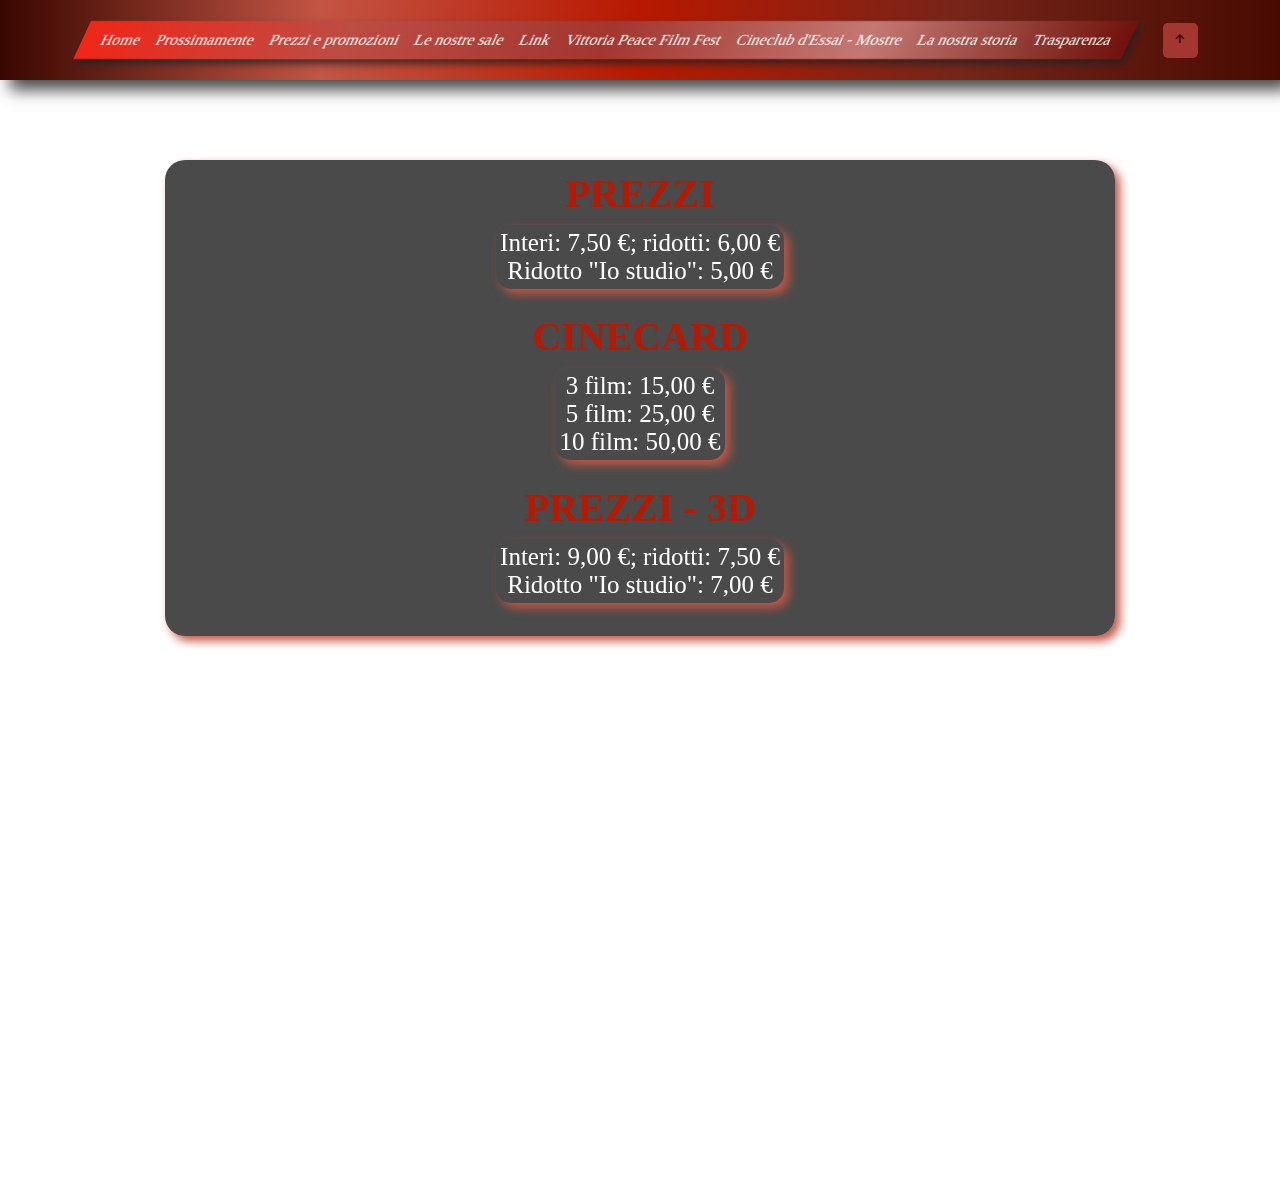
==== pages/prezzi.html @ 92f95397 "4th commit" ====
<!DOCTYPE html>
<html lang="en">
<head>
    <meta charset="UTF-8">
    <meta http-equiv="X-UA-Compatible" content="IE=edge">
    <meta name="viewport" content="width=device-width, initial-scale=1.0">
    <title>Prezzi e promozioni</title>

    <link rel="stylesheet" href="/style/style.css">

    <link href='https://unpkg.com/boxicons@2.1.4/css/boxicons.min.css' rel='stylesheet'>
</head>
<body>
    <!-- NAVBAR -->

    <section id="price-navbar">
        <div class="navbar-container">

            <div class="navbar-container-link">
                <ul>
                    <li> <a id="nav-home" href="/index.html">Home</a> </li>
                    <li> <a id="nav-prossimamente" href="/pages/prossimamente.html">Prossimamente</a> </li>
                    <li> <a id="nav-prezzi-e-promozioni" href="#">Prezzi e promozioni</a> </li>
                    <li> <a id="nav-le-nostre-sale" href="#">Le nostre sale</a> </li>
                    <li> <a id="nav-link" href="#">Link</a> </li>
                    <li> <a id="nav-vittoria-peace-film-fest" href="#">Vittoria Peace Film Fest</a> </li>
                    <li> <a id="nav-cineclub-dessai-mostre" href="#">Cineclub d'Essai - Mostre</a> </li>
                    <li> <a id="nav-la-nostra-storia" href="#">La nostra storia</a> </li>
                    <li> <a id="nav-trasparenza" href="#">Trasparenza</a> </li>
                </ul>
            </div>

            <div class="price-gotop-icon">
                <a href="#price-navbar"><i class='bx bx-up-arrow-alt'></i></a>
            </div>
           
        </div>
    </section>

<!-- HERO -->

<section id="price-hero">
    <div class="price-hero-container">
        <div class="price-hero-container-info">
            <h1>PREZZI</h1>
            <hgroup>
                <p>Interi: 7,50 €; ridotti: 6,00 €</p>
                <p>Ridotto "Io studio": 5,00 €</p>
            </hgroup>
            
            <h1>CINECARD</h1>
            <hgroup>
                <p>3 film:  15,00 €</p>
                <p>5 film:  25,00 €</p>
                <p>10 film: 50,00 €</p>
            </hgroup>
          
            <h1>PREZZI - 3D</h1>
            <hgroup>
                <p>Interi: 9,00 €; ridotti: 7,50 €</p>
                <p> Ridotto "Io studio": 7,00 €</p>
            </hgroup>
            
        </div>
    </div>
</section>

</body>
</html>
---- style/style.css ----
* {
  margin: 0;
  padding: 0;
  box-sizing: border-box;
}

#navbar .navbar-container {
  display: flex;
  align-items: center;
  justify-content: center;
  height: 80px;
  background: linear-gradient(to right, #320040, #3d0d4a, #241329, #7c069c, #17041d);
  position: fixed;
  width: 100vw;
  box-shadow: 10px 10px 15px rgba(33, 33, 33, 0.815);
}
#navbar .navbar-container-link {
  padding: 1.2em;
  background: linear-gradient(to right, #4E0D70, #C166F2, #A61DF0, #592F70, #8316BD);
  height: 30px;
  display: flex;
  align-items: center;
  transform: skewX(-25deg);
  box-shadow: 5px 5px 8px rgba(33, 33, 33, 0.815);
}
@media screen and (max-width: 768px) {
  #navbar .navbar-container-link {
    height: 60px;
    width: 720px;
  }
}
@media screen and (max-width: 376px) {
  #navbar .navbar-container-link {
    width: 330px;
  }
}
#navbar .navbar-container-link ul {
  display: flex;
  align-items: center;
  gap: 1rem;
}
@media screen and (max-width: 376px) {
  #navbar .navbar-container-link ul {
    justify-content: center;
    padding-left: 1.5rem;
  }
}
#navbar .navbar-container-link ul li {
  height: 2.4em;
  display: flex;
  align-items: center;
  list-style: none;
}
@media screen and (max-width: 768px) {
  #navbar .navbar-container-link ul li #nav-vittoria-peace-film-fest {
    visibility: hidden;
    position: relative;
  }
}
@media screen and (max-width: 768px) {
  #navbar .navbar-container-link ul li #nav-vittoria-peace-film-fest::after {
    visibility: visible;
    position: absolute;
    top: 10px;
    left: 0;
    content: "Vittoria Film Fest";
  }
}
@media screen and (max-width: 376px) {
  #navbar .navbar-container-link ul li #nav-le-nostre-sale,
#navbar .navbar-container-link ul li #nav-link,
#navbar .navbar-container-link ul li #nav-vittoria-peace-film-fest,
#navbar .navbar-container-link ul li #nav-cineclub-dessai-mostre,
#navbar .navbar-container-link ul li #nav-la-nostra-storia,
#navbar .navbar-container-link ul li #nav-trasparenza {
    display: none;
  }
}
@media screen and (max-width: 768px) {
  #navbar .navbar-container-link ul li {
    text-align: center;
    border-right: 1px solid #4E0D70;
    padding-right: 6.5px;
  }
}
@media screen and (max-width: 376px) {
  #navbar .navbar-container-link ul li {
    border: none;
    padding: 0;
  }
}
#navbar .navbar-container-link ul li:hover {
  background-color: #320040;
  height: 70px;
  border-radius: 10px;
  padding: 1rem;
}
#navbar .navbar-container-link ul li a {
  color: #fff;
  text-decoration: none;
}
#navbar .navbar-container-link ul li a:hover {
  font-size: 20px;
}
#navbar .navbar-container .gotop-icon {
  height: 35px;
  width: 35px;
  margin-left: 2rem;
  background-color: #A61DF0;
  display: flex;
  align-items: center;
  justify-content: center;
  border-radius: 5px;
}
@media screen and (max-width: 768px) {
  #navbar .navbar-container .gotop-icon {
    position: relative;
    right: 10px;
  }
}
@media screen and (max-width: 376px) {
  #navbar .navbar-container .gotop-icon {
    right: 13px;
  }
}
#navbar .navbar-container .gotop-icon a i {
  color: #320040;
  -webkit-animation: up-down 3s ease infinite;
          animation: up-down 3s ease infinite;
}
@-webkit-keyframes up-down {
  0% {
    transform: scale(1, 1);
  }
  50% {
    transform: scale(1.5, 1.5);
  }
  100% {
    transform: scale(1, 1);
  }
}
@keyframes up-down {
  0% {
    transform: scale(1, 1);
  }
  50% {
    transform: scale(1.5, 1.5);
  }
  100% {
    transform: scale(1, 1);
  }
}

#hero .hero-container {
  width: 100vw;
  height: 1800px;
  background: linear-gradient(to right, #320040, #3d0d4a, #241329, #7c069c, #17041d);
  display: grid;
  grid-template-columns: 50% 50%;
}
@media screen and (max-width: 768px) {
  #hero .hero-container {
    height: 3000px;
  }
}
#hero .hero-container-left {
  width: 50vw;
  padding: 3rem;
  display: flex;
  align-items: flex-start;
  justify-content: center;
}
@media screen and (max-width: 376px) {
  #hero .hero-container-left {
    display: none;
  }
}
#hero .hero-container-left .logo-container {
  width: 500px;
  height: 800px;
  margin-top: 7rem;
  padding: 2rem;
  display: flex;
  flex-direction: column;
  align-items: center;
}
#hero .hero-container-left .logo-container-cinema {
  display: grid;
  grid-template-columns: 1fr 2fr 1fr;
  gap: 1.25rem;
  width: 500px;
  box-shadow: 5px 5px 10px #C166F2;
  padding: 1.5rem;
  border-radius: 5px;
}
@media screen and (max-width: 768px) {
  #hero .hero-container-left .logo-container-cinema {
    grid-template-columns: repeat(1, 1fr);
    width: 290px;
  }
}
#hero .hero-container-left .logo-container-cinema #hero-black-logo {
  height: 87px;
}
#hero .hero-container-left .logo-container-cinema #hero-logo {
  height: 87px;
}
#hero .hero-container-left .logo-container-cinema #hero-lumiere {
  height: 87px;
}
#hero .hero-container-left .logo-container-school {
  display: flex;
  align-items: center;
  justify-content: center;
  gap: 1.25rem;
  margin-top: 5rem;
  box-shadow: 5px 5px 10px #C166F2;
  padding: 1.5rem;
  border-radius: 5px;
}
#hero .hero-container-left .logo-container-school #hero-18app {
  height: 87px;
}
#hero .hero-container-left .logo-container-school #hero-18app:hover {
  height: 220px;
}
#hero .hero-container-left .logo-container-school #hero-carta-docenti {
  height: 87px;
}
#hero .hero-container-left .logo-container-school #hero-carta-docenti:hover {
  height: 220px;
}
#hero .hero-container-left .logo-container-school #hero-fblogo {
  height: 67px;
  border-radius: 10px;
}
#hero .hero-container-left .logo-container-school #hero-fblogo:hover {
  height: 120px;
  border-radius: 30px;
}
#hero .hero-container-left .logo-container-prenotation {
  display: flex;
  align-items: center;
  justify-content: center;
  flex-direction: column;
  margin-top: 5rem;
  box-shadow: 5px 5px 10px #C166F2;
  padding: 1.5rem;
  border-radius: 5px;
  -webkit-animation: zoom-in-out 5s ease infinite;
          animation: zoom-in-out 5s ease infinite;
}
@-webkit-keyframes zoom-in-out {
  0% {
    transform: scale(0.5, 0.5);
  }
  50% {
    transform: scale(1, 1);
  }
  100% {
    transform: scale(0.5, 0.5);
  }
}
@keyframes zoom-in-out {
  0% {
    transform: scale(0.5, 0.5);
  }
  50% {
    transform: scale(1, 1);
  }
  100% {
    transform: scale(0.5, 0.5);
  }
}
@media screen and (max-width: 768px) {
  #hero .hero-container-left .logo-container-prenotation {
    -webkit-animation: none;
            animation: none;
  }
}
#hero .hero-container-left .logo-container-prenotation label {
  color: #fff;
  font-size: 18px;
}
#hero .hero-container-right {
  background: linear-gradient(to right, #4E0D70, #C166F2, #A61DF0, #592F70, #8316BD);
  padding: 6rem 0 0 3rem;
  display: grid;
  grid-template-columns: repeat(2, 1fr);
  row-gap: 1.5rem;
}
@media screen and (max-width: 768px) {
  #hero .hero-container-right {
    grid-template-columns: repeat(1, 1fr);
    align-items: center;
    justify-content: center;
  }
}
@media screen and (max-width: 376px) {
  #hero .hero-container-right {
    width: 100vw;
  }
}
#hero .hero-container-right .container {
  box-shadow: 5px 5px 10px rgba(33, 33, 33, 0.815);
}
#hero .hero-container-right .container-film {
  border-radius: 15px;
  height: 420px;
  width: 235px;
  display: flex;
  flex-direction: column;
  align-items: center;
  justify-content: center;
  padding: 1rem;
  background: linear-gradient(to right, #320040, #7c069c, #17041d);
}
#hero .hero-container-right .container-film img {
  height: 320px;
  border-radius: 15px;
}
#hero .hero-container-right .container-film h1 {
  font-size: 35px;
}
#hero .hero-container-right .container-film h3 {
  font-size: 17px;
}

#footer {
  display: none;
}
@media screen and (max-width: 768px) {
  #footer {
    display: block;
  }
}
#footer .footer-container {
  height: 130px;
  background: linear-gradient(to right, #17041d, #7c069c, #241329, #3d0d4a, #320040);
}
#footer .footer-container-logo {
  display: grid;
  grid-template-columns: repeat(3, 1fr);
  align-items: center;
  justify-content: center;
  height: 130px;
}
#footer .footer-container-logo-cinema {
  display: flex;
  flex-direction: column;
  align-items: flex-start;
  justify-content: left;
  padding-left: 2.5em;
}
#footer .footer-container-logo-cinema img {
  height: 40px;
}
#footer .footer-container-logo-school {
  display: flex;
  flex-direction: column;
  align-items: center;
  justify-content: center;
}
#footer .footer-container-logo-school #footer-18app {
  height: 40px;
}
#footer .footer-container-logo-school #footer-carta-docenti {
  height: 40px;
}
#footer .footer-container-logo-school #footer-fblogo {
  height: 30px;
  border-radius: 5px;
}
#footer .footer-container-logo-prenotation {
  display: flex;
  flex-direction: column;
  align-items: center;
  justify-content: center;
}
#footer .footer-container-logo-prenotation img {
  height: 60px;
}
#footer .footer-container-logo-prenotation label {
  color: #fff;
}

#prox-hero .prox-hero-container {
  background: linear-gradient(to right, #4E0D70, #C166F2, #A61DF0, #592F70, #8316BD);
  display: flex;
  flex-direction: column;
  align-items: center;
  justify-content: center;
  height: 1200px;
  row-gap: 1.5rem;
}
#prox-hero .prox-hero-container .container {
  box-shadow: 5px 5px 10px rgba(33, 33, 33, 0.815);
}
#prox-hero .prox-hero-container .container-film {
  border-radius: 15px;
  height: 600px;
  width: 400px;
  display: flex;
  flex-direction: column;
  align-items: center;
  justify-content: center;
  padding: 1rem;
  background: linear-gradient(to right, #320040, #7c069c, #17041d);
}
@media screen and (max-width: 376px) {
  #prox-hero .prox-hero-container .container-film {
    width: 335px;
    height: 517px;
  }
}
#prox-hero .prox-hero-container .container-film img {
  height: 550px;
  border-radius: 15px;
}
@media screen and (max-width: 376px) {
  #prox-hero .prox-hero-container .container-film img {
    height: 480px;
  }
}

#price-hero .price-hero-container {
  width: 100vw;
  height: 1200px;
  background-image: url(/images/rows-of-red-seats-in-a-theater.jpg);
  background-repeat: no-repeat;
  background-size: cover;
  display: flex;
  justify-content: center;
}
#price-hero .price-hero-container-info {
  background-color: rgba(33, 33, 33, 0.815);
  height: 476px;
  width: 950px;
  margin-top: 10rem;
  border-radius: 20px;
  -webkit-backdrop-filter: blur(12px);
          backdrop-filter: blur(12px);
  box-shadow: 5px 5px 10px #C35544;
  display: flex;
  align-items: center;
  justify-content: center;
  flex-direction: column;
}
@media screen and (max-width: 768px) {
  #price-hero .price-hero-container-info {
    width: 735px;
  }
}
@media screen and (max-width: 376px) {
  #price-hero .price-hero-container-info {
    width: 333px;
    height: 550px;
  }
}
#price-hero .price-hero-container-info h1 {
  font-size: 40px;
  margin-bottom: 0.5rem;
  color: #B81800;
}
#price-hero .price-hero-container-info p {
  font-size: 25px;
  color: #fff;
}
#price-hero .price-hero-container-info hgroup {
  box-shadow: 5px 5px 10px #C35544;
  border-radius: 15px;
  padding: 0.25rem;
  display: flex;
  align-items: center;
  justify-content: center;
  flex-direction: column;
  margin-bottom: 1.5rem;
}
@media screen and (max-width: 376px) {
  #price-hero .price-hero-container-info hgroup {
    margin-bottom: 2.5rem;
  }
}

#price-navbar .navbar-container {
  display: flex;
  align-items: center;
  justify-content: center;
  height: 80px;
  background: linear-gradient(to right, #380700, #C35544, #B81800, #762519, #480b01);
  position: fixed;
  width: 100vw;
  box-shadow: 10px 10px 15px rgba(33, 33, 33, 0.815);
}
#price-navbar .navbar-container-link {
  padding: 1.2em;
  background: linear-gradient(to right, #F02618, #BD4C44, #a3362f, #c47873, #70120B);
  height: 30px;
  display: flex;
  align-items: center;
  transform: skewX(-25deg);
  box-shadow: 5px 5px 8px rgba(33, 33, 33, 0.815);
}
@media screen and (max-width: 768px) {
  #price-navbar .navbar-container-link {
    height: 60px;
    width: 720px;
  }
}
@media screen and (max-width: 376px) {
  #price-navbar .navbar-container-link {
    width: 330px;
  }
}
#price-navbar .navbar-container-link ul {
  display: flex;
  align-items: center;
  gap: 1rem;
}
@media screen and (max-width: 376px) {
  #price-navbar .navbar-container-link ul {
    justify-content: center;
    padding-left: 1.5rem;
  }
}
#price-navbar .navbar-container-link ul li {
  height: 2.4em;
  display: flex;
  align-items: center;
  list-style: none;
}
@media screen and (max-width: 768px) {
  #price-navbar .navbar-container-link ul li #nav-vittoria-peace-film-fest {
    visibility: hidden;
    position: relative;
  }
}
@media screen and (max-width: 768px) {
  #price-navbar .navbar-container-link ul li #nav-vittoria-peace-film-fest::after {
    visibility: visible;
    position: absolute;
    top: 10px;
    left: 0;
    content: "Vittoria Film Fest";
  }
}
@media screen and (max-width: 376px) {
  #price-navbar .navbar-container-link ul li #nav-le-nostre-sale,
#price-navbar .navbar-container-link ul li #nav-link,
#price-navbar .navbar-container-link ul li #nav-vittoria-peace-film-fest,
#price-navbar .navbar-container-link ul li #nav-cineclub-dessai-mostre,
#price-navbar .navbar-container-link ul li #nav-la-nostra-storia,
#price-navbar .navbar-container-link ul li #nav-trasparenza {
    display: none;
  }
}
@media screen and (max-width: 768px) {
  #price-navbar .navbar-container-link ul li {
    text-align: center;
    border-right: 1px solid #F02618;
    padding-right: 6.5px;
  }
}
@media screen and (max-width: 376px) {
  #price-navbar .navbar-container-link ul li {
    border: none;
    padding: 0;
  }
}
#price-navbar .navbar-container-link ul li:hover {
  background-color: #380700;
  height: 70px;
  border-radius: 10px;
  padding: 1rem;
}
#price-navbar .navbar-container-link ul li a {
  color: #fff;
  text-decoration: none;
}
#price-navbar .navbar-container-link ul li a:hover {
  font-size: 20px;
}
#price-navbar .navbar-container .price-gotop-icon {
  height: 35px;
  width: 35px;
  margin-left: 2rem;
  background-color: #a3362f;
  display: flex;
  align-items: center;
  justify-content: center;
  border-radius: 5px;
}
@media screen and (max-width: 768px) {
  #price-navbar .navbar-container .price-gotop-icon {
    position: relative;
    right: 10px;
  }
}
@media screen and (max-width: 376px) {
  #price-navbar .navbar-container .price-gotop-icon {
    right: 13px;
  }
}
#price-navbar .navbar-container .price-gotop-icon a i {
  color: #380700;
  -webkit-animation: up-down 3s ease infinite;
          animation: up-down 3s ease infinite;
}
@keyframes up-down {
  0% {
    transform: scale(1, 1);
  }
  50% {
    transform: scale(1.5, 1.5);
  }
  100% {
    transform: scale(1, 1);
  }
}

section {
  overflow: hidden;
}/*# sourceMappingURL=style.css.map */
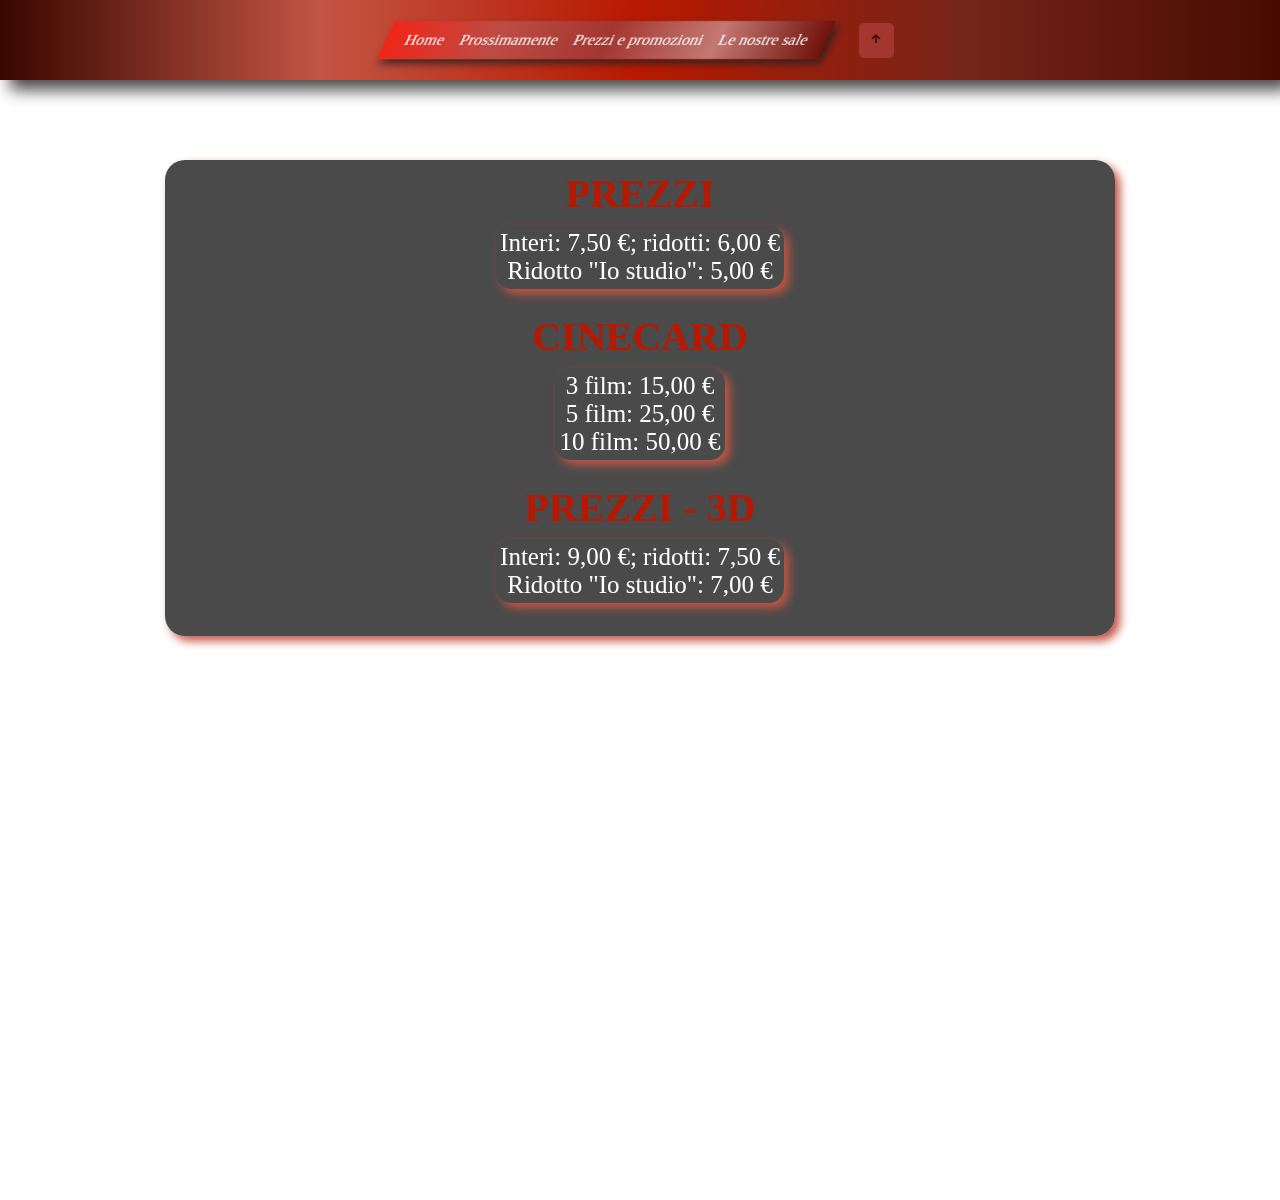
==== commit 200bed2a: "removed client info" ====
--- a/pages/prezzi.html
+++ b/pages/prezzi.html
@@ -1,69 +1,78 @@
 <!DOCTYPE html>
 <html lang="en">
-<head>
-    <meta charset="UTF-8">
-    <meta http-equiv="X-UA-Compatible" content="IE=edge">
-    <meta name="viewport" content="width=device-width, initial-scale=1.0">
+  <head>
+    <meta charset="UTF-8" />
+    <meta http-equiv="X-UA-Compatible" content="IE=edge" />
+    <meta name="viewport" content="width=device-width, initial-scale=1.0" />
     <title>Prezzi e promozioni</title>
 
-    <link rel="stylesheet" href="/style/style.css">
+    <link rel="stylesheet" href="/style/style.css" />
 
-    <link href='https://unpkg.com/boxicons@2.1.4/css/boxicons.min.css' rel='stylesheet'>
-</head>
-<body>
+    <link
+      href="https://unpkg.com/boxicons@2.1.4/css/boxicons.min.css"
+      rel="stylesheet"
+    />
+  </head>
+  <body>
     <!-- NAVBAR -->
 
     <section id="price-navbar">
-        <div class="navbar-container">
+      <div class="navbar-container">
+        <div class="navbar-container-link">
+          <ul>
+            <li><a id="nav-home" href="/index.html">Home</a></li>
 
-            <div class="navbar-container-link">
-                <ul>
-                    <li> <a id="nav-home" href="/index.html">Home</a> </li>
-                    <li> <a id="nav-prossimamente" href="/pages/prossimamente.html">Prossimamente</a> </li>
-                    <li> <a id="nav-prezzi-e-promozioni" href="#">Prezzi e promozioni</a> </li>
-                    <li> <a id="nav-le-nostre-sale" href="#">Le nostre sale</a> </li>
-                    <li> <a id="nav-link" href="#">Link</a> </li>
-                    <li> <a id="nav-vittoria-peace-film-fest" href="#">Vittoria Peace Film Fest</a> </li>
-                    <li> <a id="nav-cineclub-dessai-mostre" href="#">Cineclub d'Essai - Mostre</a> </li>
-                    <li> <a id="nav-la-nostra-storia" href="#">La nostra storia</a> </li>
-                    <li> <a id="nav-trasparenza" href="#">Trasparenza</a> </li>
-                </ul>
-            </div>
+            <li>
+              <a id="nav-prossimamente" href="/pages/prossimamente.html"
+                >Prossimamente</a
+              >
+            </li>
 
-            <div class="price-gotop-icon">
-                <a href="#price-navbar"><i class='bx bx-up-arrow-alt'></i></a>
-            </div>
-           
+            <li>
+              <a id="nav-prezzi-e-promozioni" href="/pages/prezzi.html"
+                >Prezzi e promozioni</a
+              >
+            </li>
+
+            <li>
+              <a id="nav-le-nostre-sale" href="/pages/sale.html"
+                >Le nostre sale</a
+              >
+            </li>
+          </ul>
         </div>
+
+        <div class="price-gotop-icon">
+          <a href="#price-navbar"><i class="bx bx-up-arrow-alt"></i></a>
+        </div>
+      </div>
     </section>
 
-<!-- HERO -->
+    <!-- HERO -->
 
-<section id="price-hero">
-    <div class="price-hero-container">
+    <section id="price-hero">
+      <div class="price-hero-container">
         <div class="price-hero-container-info">
-            <h1>PREZZI</h1>
-            <hgroup>
-                <p>Interi: 7,50 €; ridotti: 6,00 €</p>
-                <p>Ridotto "Io studio": 5,00 €</p>
-            </hgroup>
-            
-            <h1>CINECARD</h1>
-            <hgroup>
-                <p>3 film:  15,00 €</p>
-                <p>5 film:  25,00 €</p>
-                <p>10 film: 50,00 €</p>
-            </hgroup>
-          
-            <h1>PREZZI - 3D</h1>
-            <hgroup>
-                <p>Interi: 9,00 €; ridotti: 7,50 €</p>
-                <p> Ridotto "Io studio": 7,00 €</p>
-            </hgroup>
-            
+          <h1>PREZZI</h1>
+          <hgroup>
+            <p>Interi: 7,50 €; ridotti: 6,00 €</p>
+            <p>Ridotto "Io studio": 5,00 €</p>
+          </hgroup>
+
+          <h1>CINECARD</h1>
+          <hgroup>
+            <p>3 film: 15,00 €</p>
+            <p>5 film: 25,00 €</p>
+            <p>10 film: 50,00 €</p>
+          </hgroup>
+
+          <h1>PREZZI - 3D</h1>
+          <hgroup>
+            <p>Interi: 9,00 €; ridotti: 7,50 €</p>
+            <p>Ridotto "Io studio": 7,00 €</p>
+          </hgroup>
         </div>
-    </div>
-</section>
-
-</body>
-</html>+      </div>
+    </section>
+  </body>
+</html>
--- a/style/style.css
+++ b/style/style.css
@@ -301,6 +301,21 @@
     width: 100vw;
   }
 }
+#hero .hero-container-right #cinema-logo {
+  display: none;
+}
+@media screen and (max-width: 376px) {
+  #hero .hero-container-right #cinema-logo {
+    display: block;
+    width: 250px;
+    box-shadow: 5px 5px 10px rgba(33, 33, 33, 0.815);
+    border-radius: 10px;
+    padding: 1rem;
+    position: relative;
+    bottom: 50px;
+    background-color: #fff;
+  }
+}
 #hero .hero-container-right .container {
   box-shadow: 5px 5px 10px rgba(33, 33, 33, 0.815);
 }
@@ -315,6 +330,12 @@
   padding: 1rem;
   background: linear-gradient(to right, #320040, #7c069c, #17041d);
 }
+@media screen and (max-width: 376px) {
+  #hero .hero-container-right .container-film {
+    position: relative;
+    bottom: 132px;
+  }
+}
 #hero .hero-container-right .container-film img {
   height: 320px;
   border-radius: 15px;
@@ -329,7 +350,7 @@
 #footer {
   display: none;
 }
-@media screen and (max-width: 768px) {
+@media screen and (max-width: 376px) {
   #footer {
     display: block;
   }
@@ -491,6 +512,7 @@
   position: fixed;
   width: 100vw;
   box-shadow: 10px 10px 15px rgba(33, 33, 33, 0.815);
+  z-index: 2;
 }
 #price-navbar .navbar-container-link {
   padding: 1.2em;
@@ -618,6 +640,103 @@
   }
 }
 
+#sale-hero .sale-container {
+  display: flex;
+  align-items: center;
+  justify-content: center;
+  flex-direction: column;
+  height: 2300px;
+  width: 100vw;
+  padding-top: 5rem;
+}
+@media screen and (max-width: 768px) {
+  #sale-hero .sale-container {
+    height: 2500px;
+    width: 768px;
+  }
+}
+@media screen and (max-width: 376px) {
+  #sale-hero .sale-container {
+    width: 357px;
+    height: 4300px;
+    justify-content: flex-start;
+  }
+}
+#sale-hero .sale-container-info {
+  background: linear-gradient(to right, #4E0D70, #C166F2, #A61DF0, #592F70, #8316BD);
+  width: 100vw;
+  display: flex;
+  align-items: center;
+  justify-content: center;
+  flex-direction: column;
+  padding-top: 2rem;
+}
+#sale-hero .sale-container-info img {
+  width: 300px;
+  border-radius: 10px;
+  box-shadow: 5px 5px 10px rgba(33, 33, 33, 0.815);
+  margin-bottom: 1rem;
+  padding: 0.5rem;
+  background-color: #fff;
+}
+#sale-hero .sale-container-info h1 {
+  font-size: 30px;
+  color: #241329;
+  margin-bottom: 0.25rem;
+}
+#sale-hero .sale-container-info p {
+  font-size: 20px;
+  color: #241329;
+  text-align: center;
+  margin-bottom: 0.25rem;
+}
+#sale-hero .sale-container-info hgroup {
+  display: flex;
+  align-items: center;
+  justify-content: center;
+  flex-direction: column;
+  box-shadow: 5px -5px 5px -5px rgba(33, 33, 33, 0.815);
+  border-radius: 10px;
+  padding: 0.5rem;
+}
+#sale-hero .sale-container-images {
+  padding: 1rem 5rem;
+  width: 100vw;
+  height: 1800px;
+  background: linear-gradient(to right, #4E0D70, #C166F2, #A61DF0, #592F70, #8316BD);
+  display: grid;
+  grid-template-columns: repeat(3, 1fr);
+  grid-row: 1.5rem;
+  grid-column: 1.5rem;
+}
+@media screen and (max-width: 768px) {
+  #sale-hero .sale-container-images {
+    grid-template-columns: repeat(2, 1fr);
+    grid-row: 2rem;
+    grid-column: 2rem;
+    padding: 1rem 4rem;
+  }
+}
+@media screen and (max-width: 376px) {
+  #sale-hero .sale-container-images {
+    grid-template-columns: repeat(1, 1fr);
+    grid-row: 2rem;
+    grid-column: 2rem;
+    padding: 1rem 1.5rem;
+    height: 3800px;
+  }
+}
+#sale-hero .sale-container-images img {
+  height: 200px;
+  width: 300px;
+  border-radius: 10px;
+  box-shadow: 5px 5px 10px rgba(33, 33, 33, 0.815);
+}
+#sale-hero .sale-container-images img:hover {
+  height: 300px;
+  width: 400px;
+}
+
 section {
   overflow: hidden;
 }/*# sourceMappingURL=style.css.map */